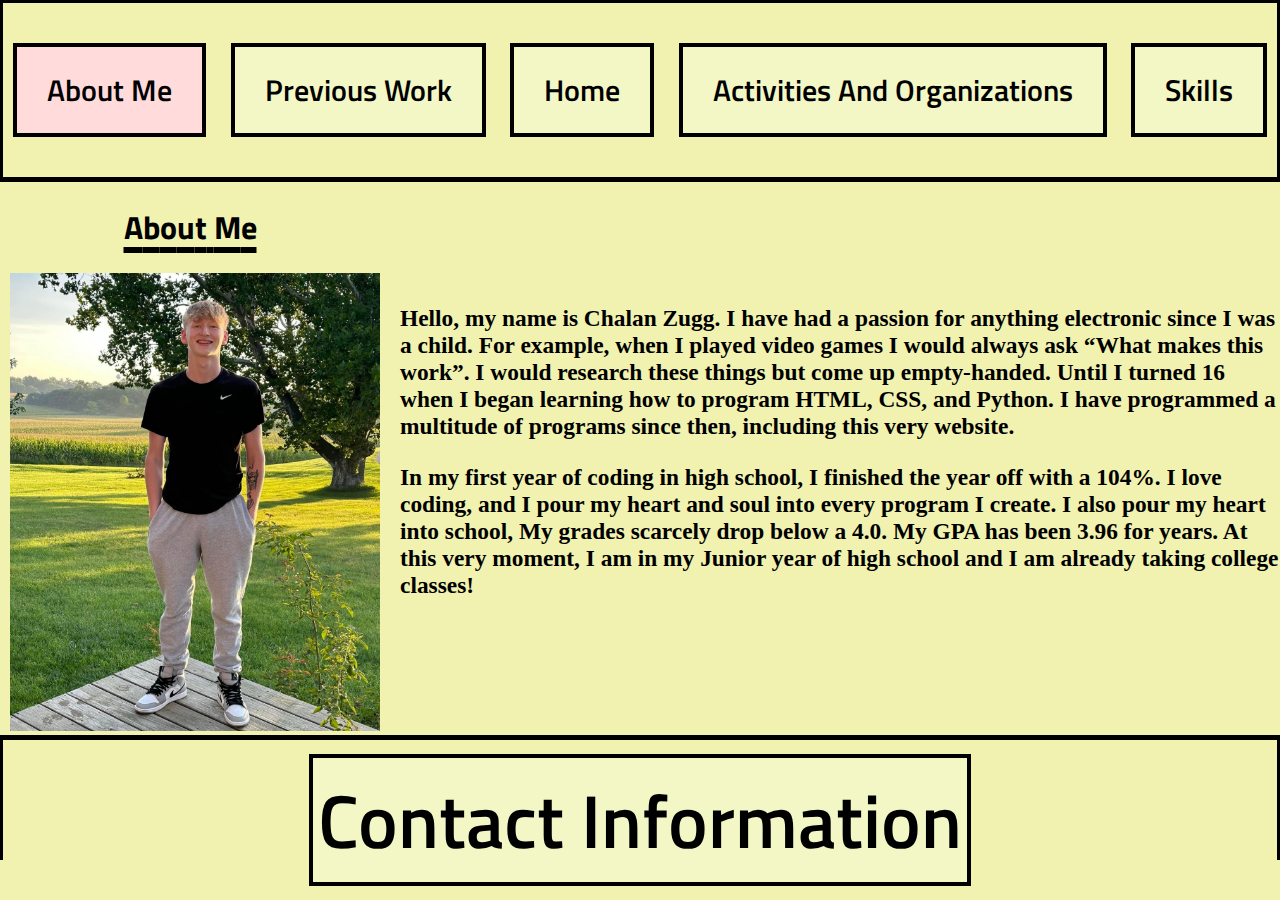
==== pages/about_me.html @ 822d4dac "initial changes" ====
<!DOCTYPE html>
<html lang="en">
<head>
    <link rel=stylesheet href="../Css/about_me.css">
    <meta charset="UTF-8">
    <meta name="viewport" content="width=device-width, initial-scale=1.0">
    <title>About Me</title>
</head>
<body>
    <nav id="nav-header">
        <p class="header_links" id="about_me_button">About Me</p>
        <a href="projects.html" class="header_links">Previous Work</a>
        <a href="home_page.html" class="header_links" id="home_button">Home</a>
        <a href="organizations.html" class="header_links">Activities And Organizations</a>
        <a href="skills.html" class="header_links">Skills</a>
    </nav>

    <div id="about_me_container">
        
            <div id="img_container">
                <h1 id="about_me" class="ms"><span>A</span><span>b</span><span>o</span><span>u</span><span>t</span><span> </span><span>M</span><span>e</span></h1>
                <img src="../Images/pictures_homepage_about_me/IMG_1670.jpeg" alt="image of me on the deck of my house on the first day of school" id="picture">
            </div>
            <div id="paragraphs">
                <h3 id="paragraph1">Hello, my name is Chalan Zugg. I have had a passion for anything electronic since I was a child. For example, when I played video games I would always ask “What makes this work”. I would research these things but come up empty-handed. Until I turned 16 when I began learning how to program HTML, CSS, and Python. I have programmed a multitude of programs since then, including this very website.</h3> 
                <h3 id="paragraph2">In my first year of coding in high school, I finished the year off with a 104%. I love coding, and I pour my heart and soul into every program I create. I also pour my heart into school, My grades scarcely drop below a 4.0. My GPA has been 3.96 for years. At this very moment, I am in my Junior year of high school and I am already taking college classes!</h3>
            </div>
    </div>

    <footer>
        <a href="contactme.html" id="footer_links">Contact Information</a>
    </footer>
</body>
</html>
---- Css/about_me.css ----
@font-face {
    font-family: titillium;
    src: url('../Fonts/Titillium_Web/TitilliumWeb-SemiBold.ttf');
}
@font-face {
    font-family: titillium_bold;
    src: url('../Fonts/Titillium_Web/TitilliumWeb-Bold.ttf');
}
@font-face {
    font-family: CHHL;
    src: url('../Fonts/cooper-hewitt/CooperHewitt-HeavyItalic.otf');
}
/*Playfair Display*/
@import url('https://fonts.googleapis.com/css2?family=Playfair+Display:ital,wght@0,400..900;1,400..900&display=swap');
nav{
    display: flex;
    justify-content: space-between;
    padding: 10px;
    margin-bottom:0px;
    font-size: larger;
    border-style:solid;
    margin-left: 0px;
    margin-right: 0px;
    border-bottom: black solid 5px;
    align-items: center;
}
footer {
    display: flex;
    justify-content: center;
    padding: 10px;
    margin-bottom: 0px;
    font-size: larger;
    border-style:solid;
    margin-left: 0px;
    margin-right: 0px;
    border-top: black solid 5px;
    border-bottom: none;
    max-height: 100px;
    align-items: center;
    
}
.header_links{
    text-decoration: none;
    color: black;
    font-size: 30px;
    background-color: white;
    border: black solid 4px;
    padding: 20px;
    padding-left: 30px;
    padding-right: 30px;
    background-color: rgb(242, 247, 197);
    font-family: titillium;
}
.header_links:hover {
    color: rgb(34, 31, 31);
    font-size: 25px;
    font-weight: bold;
    font-size: 33px;
    font-family: titillium_bold;
}
#footer_links {
    text-decoration: none;
    color: black;
    font-size: 75px;
    background-color: white;
    padding: 5px;
    border: black solid 4px;
    margin-top: 40px;
    background-color: rgb(242, 247, 197);
    font-family: titillium;
}
#footer_links:hover{
    color: rgb(34, 31, 31);
    font-size: 80px;
    font-weight: bold;
    font-family: titillium_bold;
}
#about_me_button {
    background-color: rgb(255, 219, 219);
}
#about_me_button:hover {
    font-size: 30px;
    background-color: rgb(255, 219, 219);
    color: black;
    font-weight: 100;
    font-family: titillium;
}
body {
    margin-left: 0px;
    margin-right: 0px;
    margin-top: 0px;
    height: 800px;
    background-color: rgb(241, 242, 176);
}
.paragraphs {
    display: flex;
    align-items: flex-end;
}
#about_me_container {
   display: flex;
}
#paragraphs {
    font-family: Playfair Display;
    font-size: 20px;
    padding-left: 20px;
    padding-top: 100px;
    font-family: Playfair Display;
}
#picture {
    width: 370px;
    padding-left: 10px;
}
h1 {
    max-height: 50px;
    text-align: center;
    font-weight:bold;
    font-family: titillium_bold;
}
/*Meteor shower animation under the about me*/
.ms span {
    text-decoration: underline 2px black;
    text-underline-offset: 8px;
    text-decoration-thickness: 6px;
    animation: meteor-shower-anim linear 1400ms infinite forwards
  }
  
  .ms span:nth-of-type(1) {animation-delay: 0ms}
.ms span:nth-of-type(2) {animation-delay: 100ms}
.ms span:nth-of-type(3) {animation-delay: 200ms}
.ms span:nth-of-type(4) {animation-delay: 300ms}
.ms span:nth-of-type(5) {animation-delay: 400ms}
.ms span:nth-of-type(6) {animation-delay: 500ms}
.ms span:nth-of-type(7) {animation-delay: 600ms}
.ms span:nth-of-type(8) {animation-delay: 700ms}
.ms span:nth-of-type(9) {animation-delay: 800ms}
.ms span:nth-of-type(10) {animation-delay: 900ms}
.ms span:nth-of-type(11) {animation-delay: 1000ms}
.ms span:nth-of-type(12) {animation-delay: 1100ms}
.ms span:nth-of-type(13) {animation-delay: 1200ms}

@keyframes meteor-shower-anim {
    0% { text-decoration-color: rgba(255, 149, 0, 0.817) }
    10% { text-decoration-color: LightYellow }
    70% { text-decoration-color: black }
}
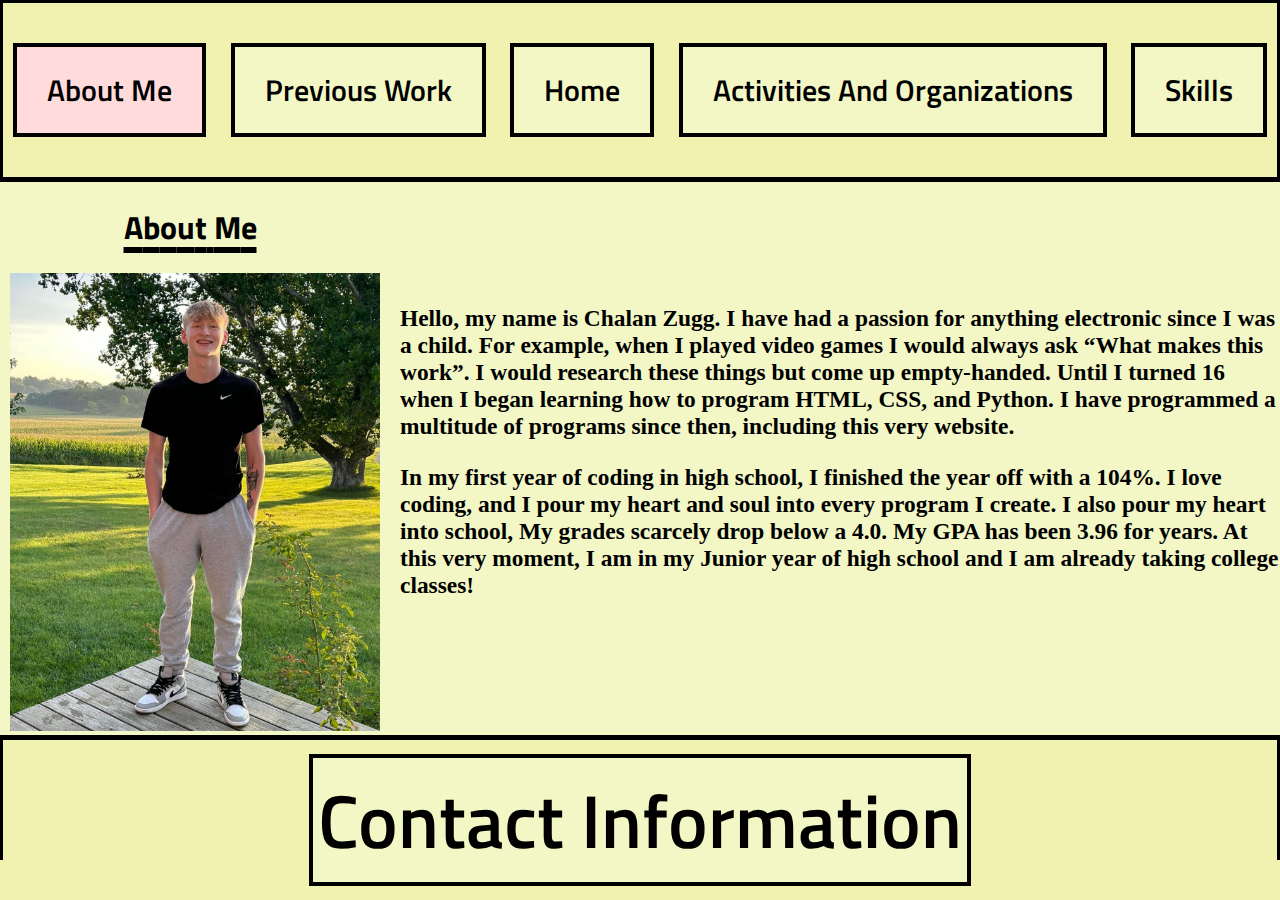
==== commit ce58d5b6: "adding fixes to the website" ====
--- a/pages/about_me.html
+++ b/pages/about_me.html
@@ -10,7 +10,7 @@
     <nav id="nav-header">
         <p class="header_links" id="about_me_button">About Me</p>
         <a href="projects.html" class="header_links">Previous Work</a>
-        <a href="home_page.html" class="header_links" id="home_button">Home</a>
+        <a href="../index.html" class="header_links" id="home_button">Home</a>
         <a href="organizations.html" class="header_links">Activities And Organizations</a>
         <a href="skills.html" class="header_links">Skills</a>
     </nav>
--- a/Css/about_me.css
+++ b/Css/about_me.css
@@ -98,6 +98,8 @@
 }
 #about_me_container {
    display: flex;
+    background-color: rgb(242, 247, 197);
+;
 }
 #paragraphs {
     font-family: Playfair Display;
